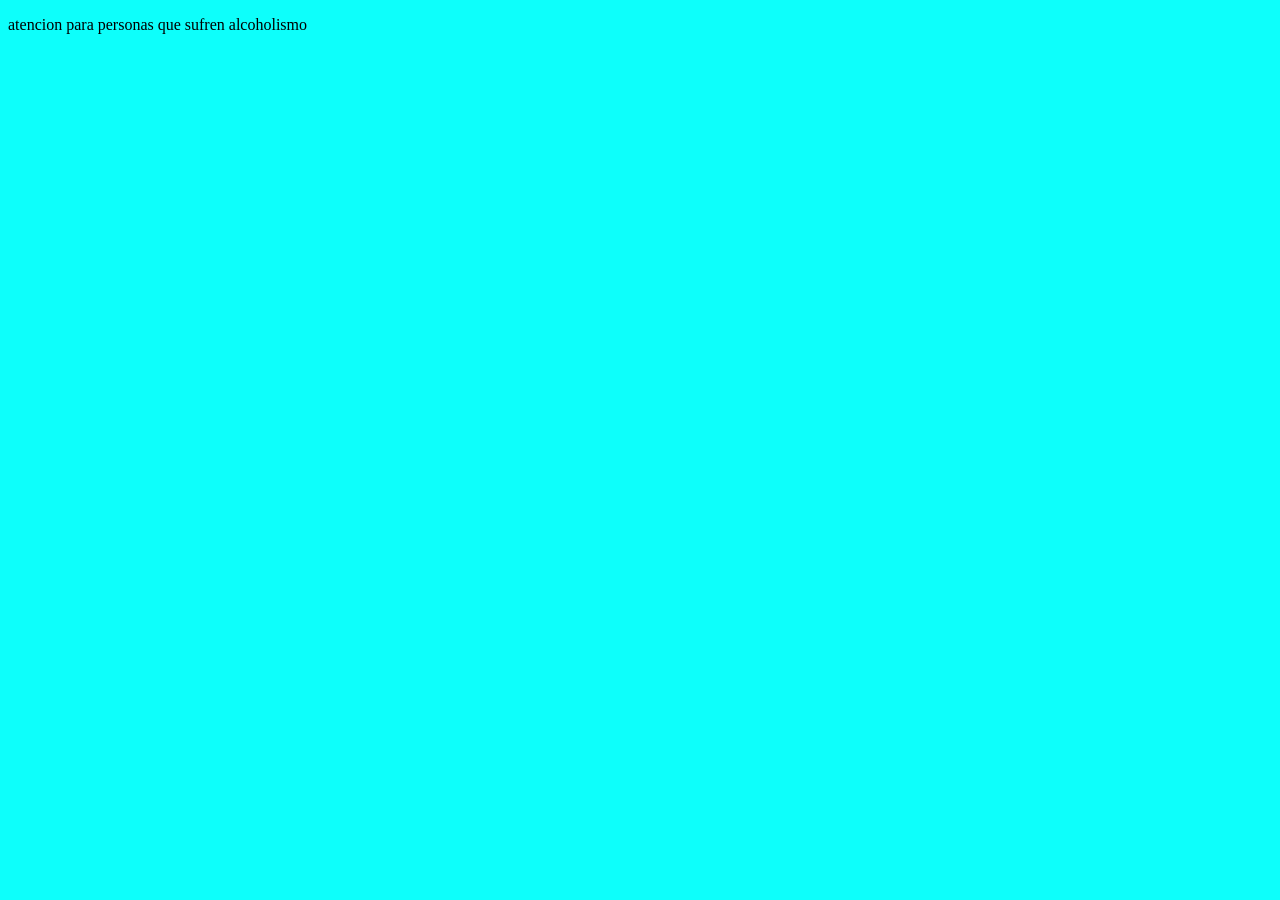
==== atencion.html @ 81f12e2d "Add files via upload" ====
<!DOCTYPE html>
<html lang="es">
<head>
	<meta charset="utf-8">
	<meta name="viewport" content="width=device-width, initial-scale=1">
	<title>atencion</title>
</head>
<body bgcolor="#0DFFFB" text="#000000">
	<p>
		atencion para personas que sufren alcoholismo
	</p>

</body atencion.html>
</html>
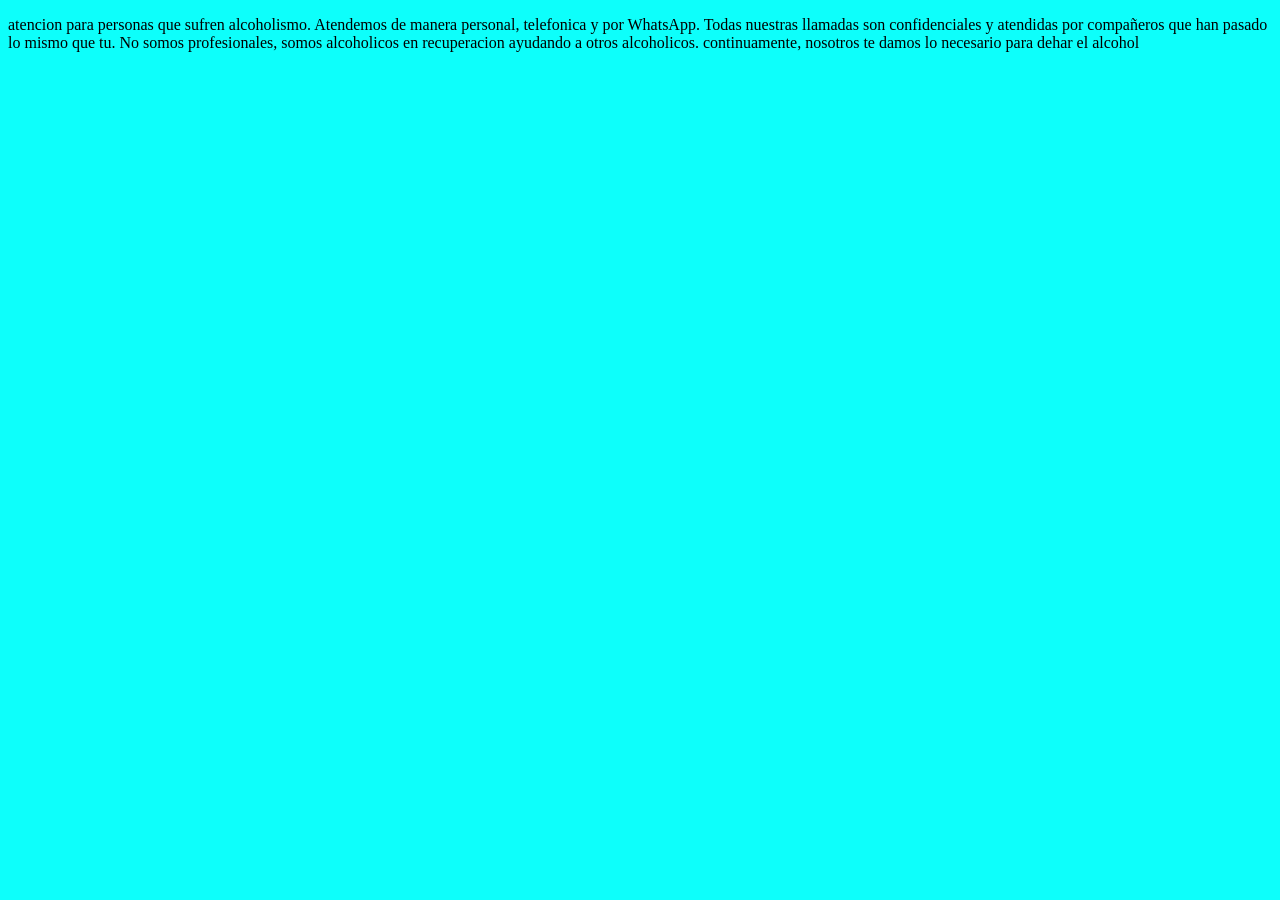
==== commit 1c725dbc: "Update content in atencion.html for clarity Added additional information about support services for " ====
--- a/atencion.html
+++ b/atencion.html
@@ -7,8 +7,8 @@
 </head>
 <body bgcolor="#0DFFFB" text="#000000">
 	<p>
-		atencion para personas que sufren alcoholismo
+		atencion para personas que sufren alcoholismo. Atendemos de manera personal, telefonica y por WhatsApp. Todas nuestras llamadas son confidenciales y atendidas por compañeros que han pasado lo mismo que tu. No somos profesionales, somos alcoholicos en recuperacion ayudando a otros alcoholicos. continuamente, nosotros te damos lo necesario para dehar el alcohol
 	</p>
 
 </body atencion.html>
-</html>+</html>
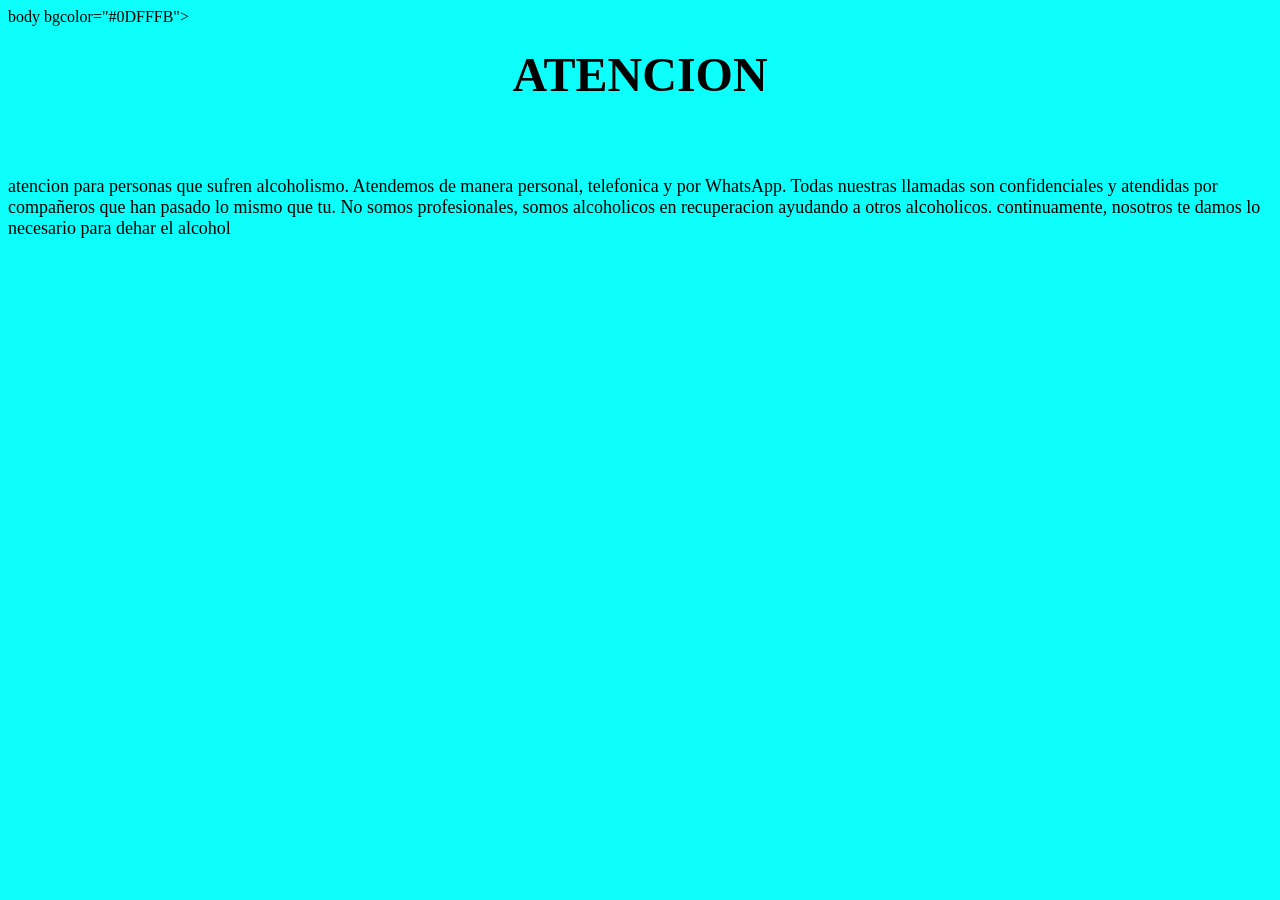
==== commit 37d1d5f6: "Enhance atencion.html with header and formatting Added a header and adjusted formatting for better p" ====
--- a/atencion.html
+++ b/atencion.html
@@ -5,6 +5,13 @@
 	<meta name="viewport" content="width=device-width, initial-scale=1">
 	<title>atencion</title>
 </head>
+	body bgcolor="#0DFFFB">
+		<h1 align="center">
+			<font size="7" color"#000080">ATENCION</font>
+		</h1>
+		<br><br>
+	<p align="center">
+		<font size="4">
 <body bgcolor="#0DFFFB" text="#000000">
 	<p>
 		atencion para personas que sufren alcoholismo. Atendemos de manera personal, telefonica y por WhatsApp. Todas nuestras llamadas son confidenciales y atendidas por compañeros que han pasado lo mismo que tu. No somos profesionales, somos alcoholicos en recuperacion ayudando a otros alcoholicos. continuamente, nosotros te damos lo necesario para dehar el alcohol
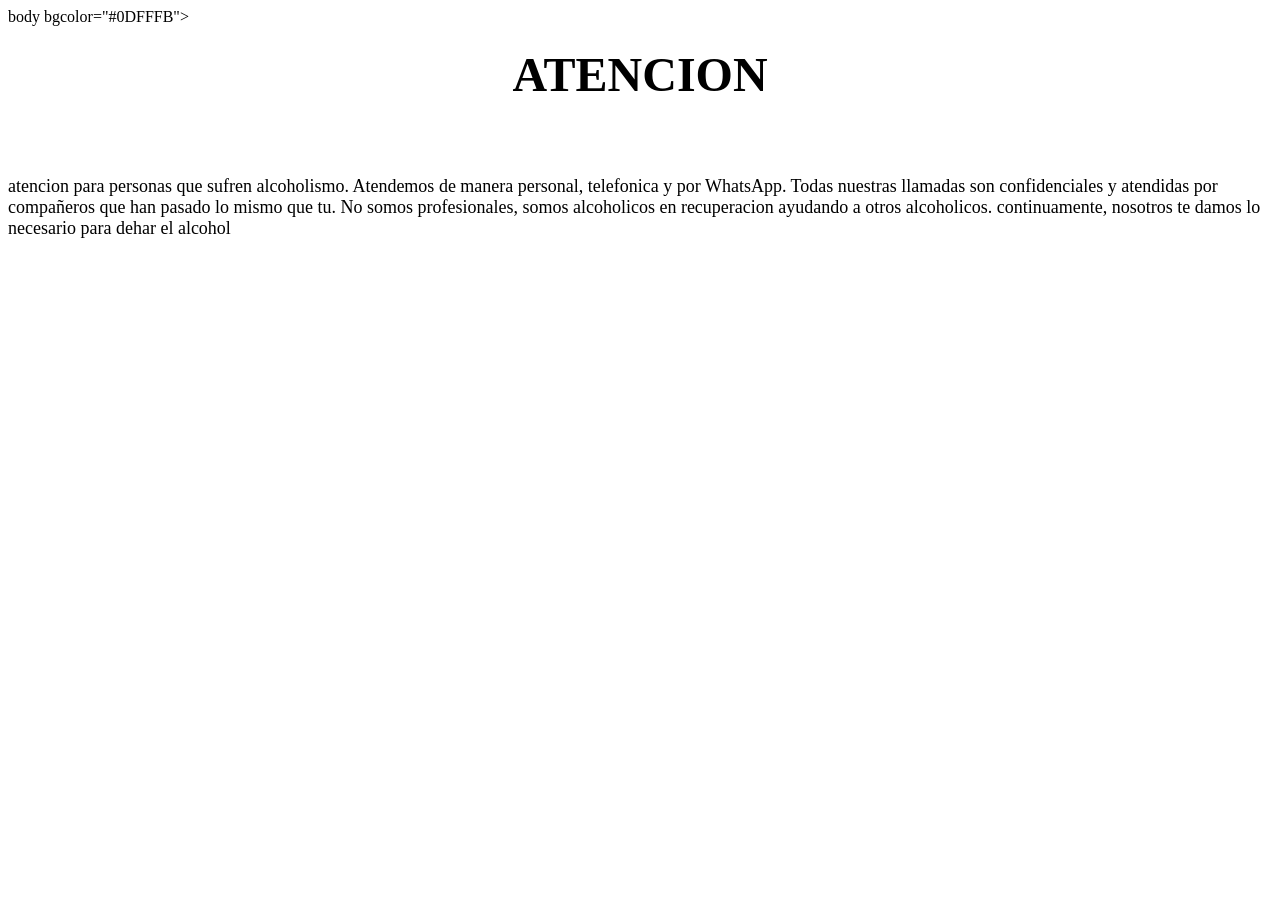
==== commit e68db4f7: "Fix HTML structure and content in atencion.html" ====
--- a/atencion.html
+++ b/atencion.html
@@ -12,7 +12,6 @@
 		<br><br>
 	<p align="center">
 		<font size="4">
-<body bgcolor="#0DFFFB" text="#000000">
 	<p>
 		atencion para personas que sufren alcoholismo. Atendemos de manera personal, telefonica y por WhatsApp. Todas nuestras llamadas son confidenciales y atendidas por compañeros que han pasado lo mismo que tu. No somos profesionales, somos alcoholicos en recuperacion ayudando a otros alcoholicos. continuamente, nosotros te damos lo necesario para dehar el alcohol
 	</p>
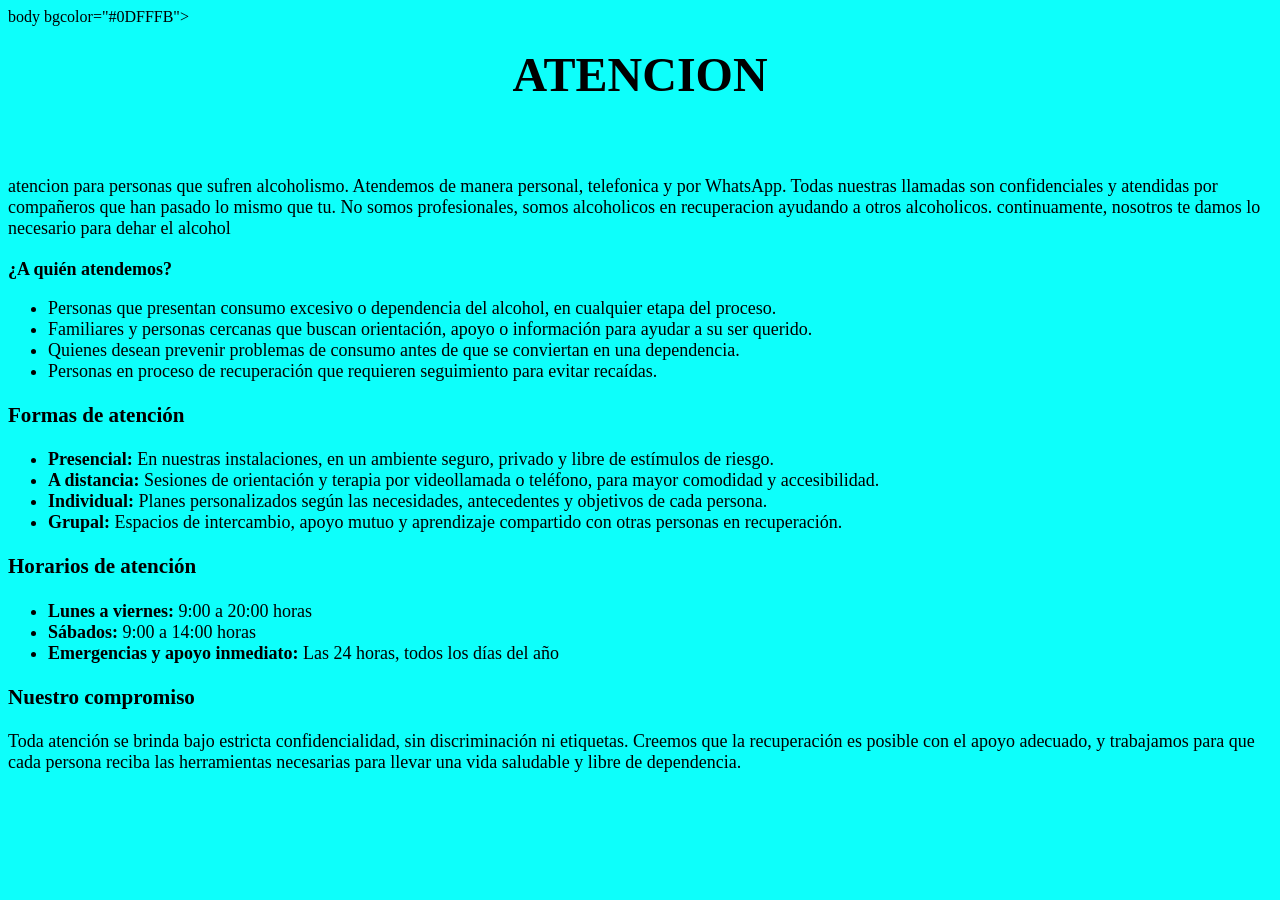
==== commit a48e4d43: "Enhance atencion.html with support service details Added detailed information about alcohol addictio" ====
--- a/atencion.html
+++ b/atencion.html
@@ -12,8 +12,37 @@
 		<br><br>
 	<p align="center">
 		<font size="4">
+	<body bgcolor="#0DFFFB" text="#00000">
 	<p>
 		atencion para personas que sufren alcoholismo. Atendemos de manera personal, telefonica y por WhatsApp. Todas nuestras llamadas son confidenciales y atendidas por compañeros que han pasado lo mismo que tu. No somos profesionales, somos alcoholicos en recuperacion ayudando a otros alcoholicos. continuamente, nosotros te damos lo necesario para dehar el alcohol
+		<h3> ¿A quién atendemos?</h3>
+    <ul>
+      <li>Personas que presentan consumo excesivo o dependencia del alcohol, en cualquier etapa del proceso.</li>
+      <li>Familiares y personas cercanas que buscan orientación, apoyo o información para ayudar a su ser querido.</li>
+      <li>Quienes desean prevenir problemas de consumo antes de que se conviertan en una dependencia.</li>
+      <li>Personas en proceso de recuperación que requieren seguimiento para evitar recaídas.</li>
+    </ul>
+
+    <h3> Formas de atención</h3>
+    <ul>
+      <li><strong>Presencial:</strong> En nuestras instalaciones, en un ambiente seguro, privado y libre de estímulos de riesgo.</li>
+      <li><strong>A distancia:</strong> Sesiones de orientación y terapia por videollamada o teléfono, para mayor comodidad y accesibilidad.</li>
+      <li><strong>Individual:</strong> Planes personalizados según las necesidades, antecedentes y objetivos de cada persona.</li>
+      <li><strong>Grupal:</strong> Espacios de intercambio, apoyo mutuo y aprendizaje compartido con otras personas en recuperación.</li>
+    </ul>
+
+    <h3> Horarios de atención</h3>
+    <ul>
+      <li><strong>Lunes a viernes:</strong> 9:00 a 20:00 horas</li>
+      <li><strong>Sábados:</strong> 9:00 a 14:00 horas</li>
+      <li><strong>Emergencias y apoyo inmediato:</strong> Las 24 horas, todos los días del año</li>
+    </ul>
+
+    <h3> Nuestro compromiso</h3>
+    <p>Toda atención se brinda bajo estricta confidencialidad, sin discriminación ni etiquetas. Creemos que la recuperación es posible con el apoyo adecuado, y trabajamos para que cada persona reciba las herramientas necesarias para llevar una vida saludable y libre de dependencia.</p>
+
+  </div>
+</section>
 	</p>
 
 </body atencion.html>
